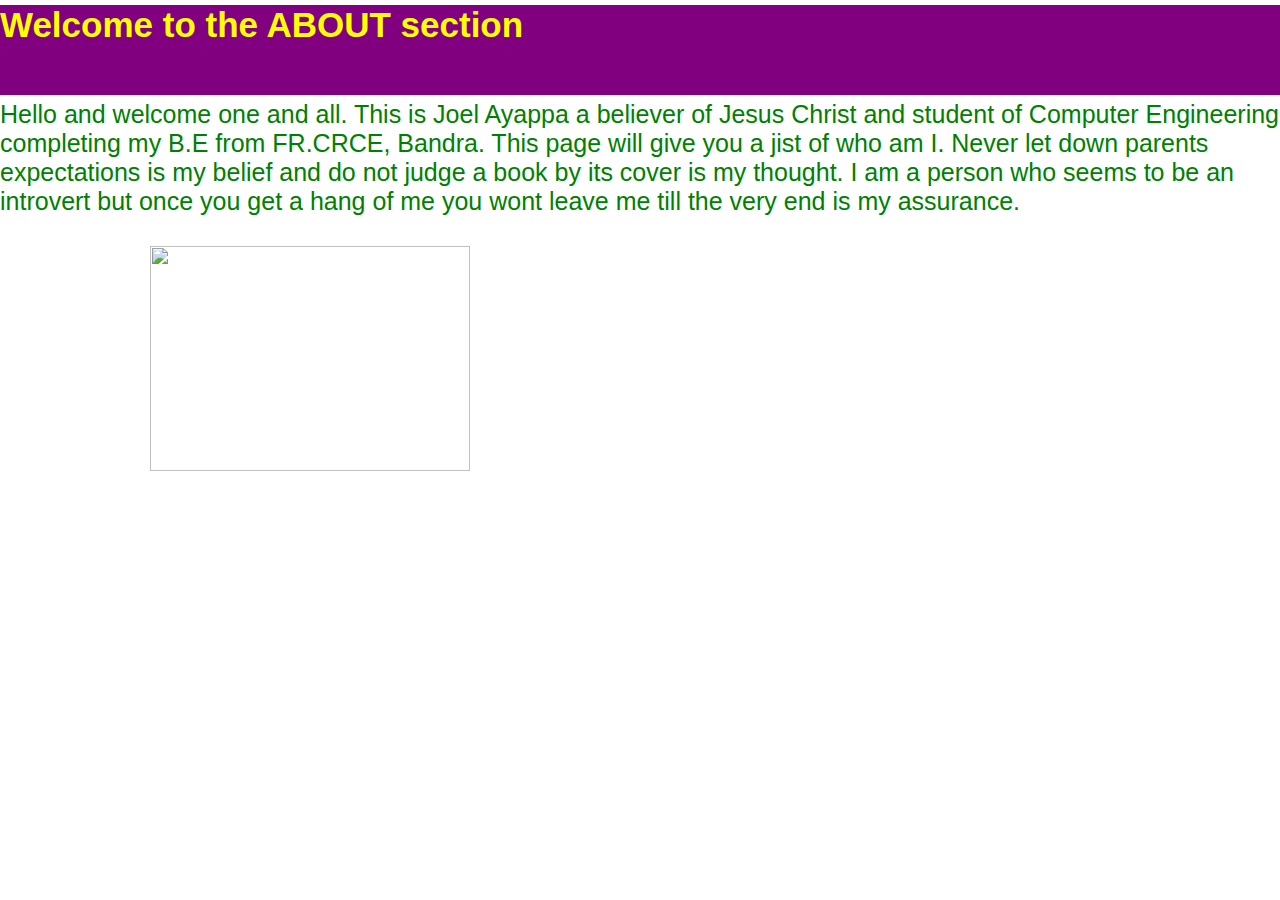
==== About.html @ 874a348e "Update About.html" ====
<html>
<head>
 <h1 class="pop">Welcome to the ABOUT section </h1>
<title>About</title>
<link rel="stylesheet" href="DZYN.css">
</head>
<body>
<p class="a">
Hello and welcome one and all. This is Joel Ayappa a believer of Jesus Christ and student of Computer Engineering completing
 my B.E from FR.CRCE, Bandra.
This page will give you a jist of who am I. Never let down parents expectations is my belief and do not judge a book by its
cover is my thought. I am a person who seems to be an introvert but once you get a hang of me you wont leave me till the very
end is my assurance.
</p>
<img class="pic" src="All_me.JPG">
</body>
</html>
---- DZYN.css ----
*{
margin: 0;
padding: 0;
font-family: sans-serif;
}
.header{
	width:100%;
	height:10%;
	background-color:green;
}
.fill{
	width:100%;
	height:100%;
	background:black;
}

.menu ul{
	display: inline-flex;
	margin: 50px;
	font-size:25px;
	position: relative;
	left: 400px;
}
.menu ul li{
	list-style:none;
	margin: 0 20px;
	color: yellow;
	cursor:pointer;
}
.hit{
	width:60%;
    height:60%;
	position: relative;
	left: 300px;
}
.pop{
	width: 100%;
	height: 10%;
	background-color:purple;
	color:yellow;
	position: relative;
	top:5px;
	font-size:35px; 
}
.a{
	position: relative;
	top: 10px;
	font-size:25px;
	color:green;
}
.pic{
	width;60%;
	height:50%;
	position: relative;
	left: 150px;
	top: 40px;
}
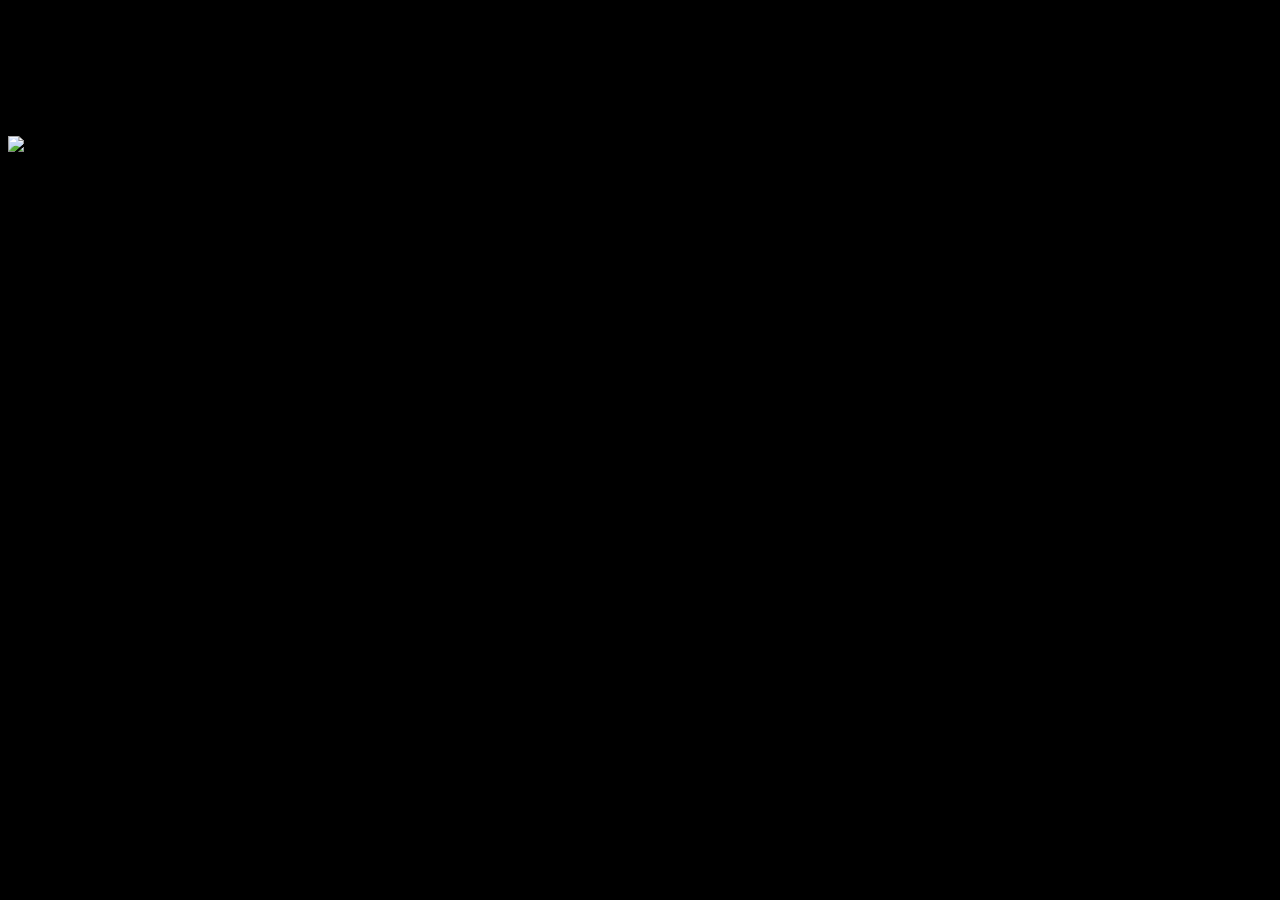
==== commit a13f7ec2: "Add files via upload" ====
--- a/About.html
+++ b/About.html
@@ -4,7 +4,7 @@
 <title>About</title>
 <link rel="stylesheet" href="DZYN.css">
 </head>
-<body>
+<body bgcolor="black">
 <p class="a">
 Hello and welcome one and all. This is Joel Ayappa a believer of Jesus Christ and student of Computer Engineering completing
  my B.E from FR.CRCE, Bandra.
@@ -12,6 +12,8 @@
 cover is my thought. I am a person who seems to be an introvert but once you get a hang of me you wont leave me till the very
 end is my assurance.
 </p>
-<img class="pic" src="All_me.JPG">
+
+<img class="pic" src="img/All_me.jpg"/>
+
 </body>
 </html>
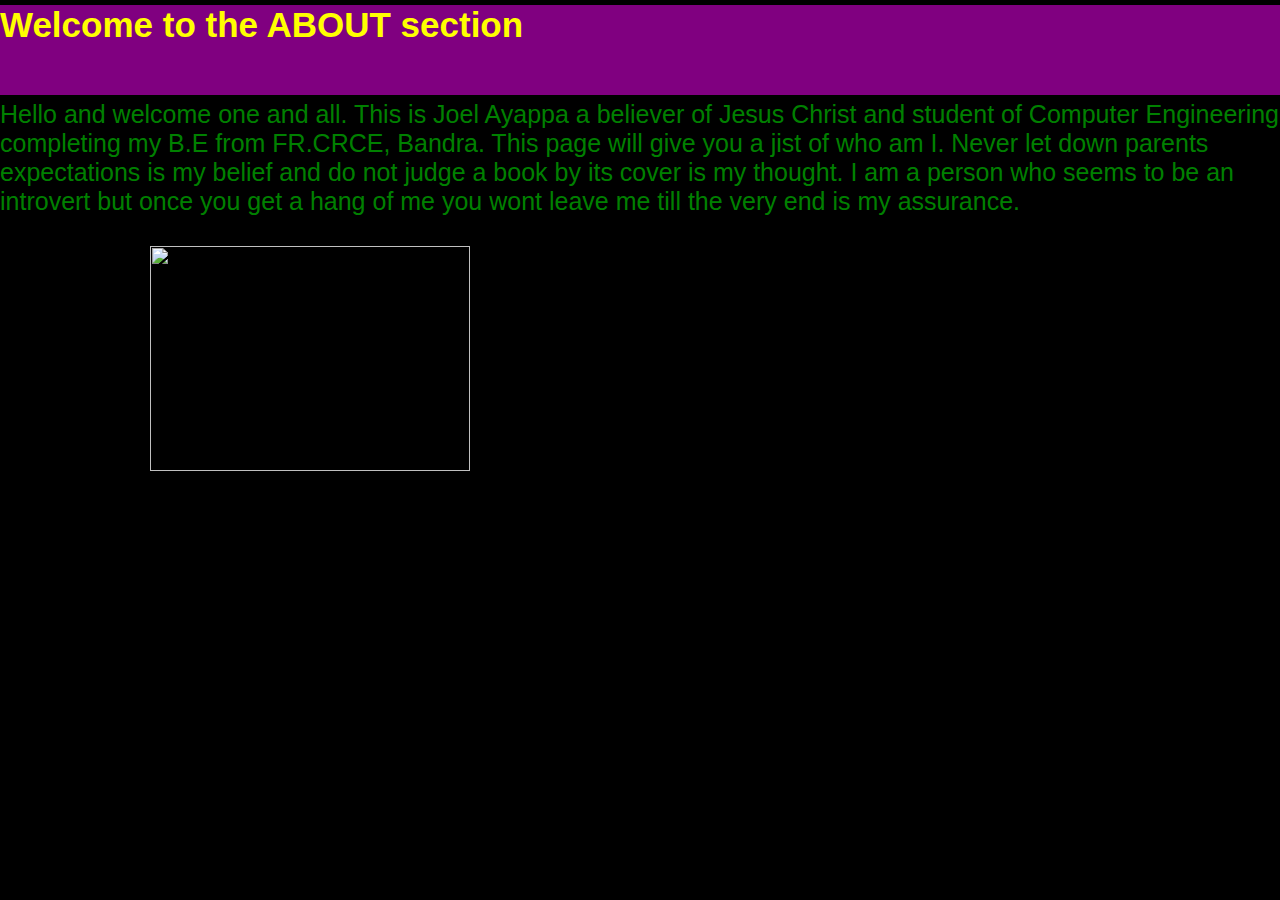
==== commit 59c1ff93: "Update About.html" ====
--- a/About.html
+++ b/About.html
@@ -13,7 +13,7 @@
 end is my assurance.
 </p>
 
-<img class="pic" src="img/All_me.jpg"/>
+<img class="pic" src="img/All_me.jpg">
 
 </body>
 </html>
--- a/DZYN.css
+++ b/DZYN.css
@@ -0,0 +1,119 @@
+*{
+margin: 0;
+padding: 0;
+font-family: sans-serif;
+}
+.header{
+	width:100%;
+	height:10%;
+	background-color:green;
+}
+.fill{
+	width:100%;
+	height:100%;
+	background:black;
+}
+
+.menu ul{
+	display: inline-flex;
+	margin: 50px;
+	font-size:25px;
+	position: relative;
+	left: 400px;
+}
+.menu ul li{
+	list-style:none;
+	margin: 0 20px;
+	color: yellow;
+	cursor:pointer;
+}
+.hit{
+	width:60%;
+    height:60%;
+	position: relative;
+	left: 300px;
+}
+.pop{
+	width: 100%;
+	height: 10%;
+	background-color:purple;
+	color:yellow;
+	position: relative;
+	top:5px;
+	font-size:35px; 
+}
+.a{
+	position: relative;
+	top: 10px;
+	font-size:25px;
+	color:green;
+}
+.pic{
+	width;60%;
+	height:50%;
+	position: relative;
+	left: 150px;
+	top: 40px;
+}
+.bob{
+	background:pink;
+	height:10%;
+	color: black;
+}
+.h{
+	color: orange;
+	font-size:30px;
+	position: relative;
+	top: 5px;
+}
+.cc{
+	background: black;
+}
+.i{
+	width:30%;
+	position: relative;
+	left: 400px;
+	top: 50px;
+}
+.top{
+	background: red;
+	font-size:40px;
+}
+.lop{
+	color: blue
+}
+.t{
+	color:yellow;
+	position: relative;
+	left: 30px;
+	font-size: 30px;
+	top:10px;
+}
+.n{
+	color: green;
+	font-size:35px;
+	position: relative;
+	top:5px;
+}
+.x{
+	width:25%;
+	height: 50%;
+	margin:1px auto;
+	display: block;
+	position: relative;
+	left: 180px;
+	bottom: 220px;
+}
+.pot{
+	height: 100%;
+	width:13%;
+	background: orange;
+}
+.o{
+	position: relative;
+	left: 300px;
+	bottom: 600px;
+	color: green;
+	font-size: 50px;
+}
+	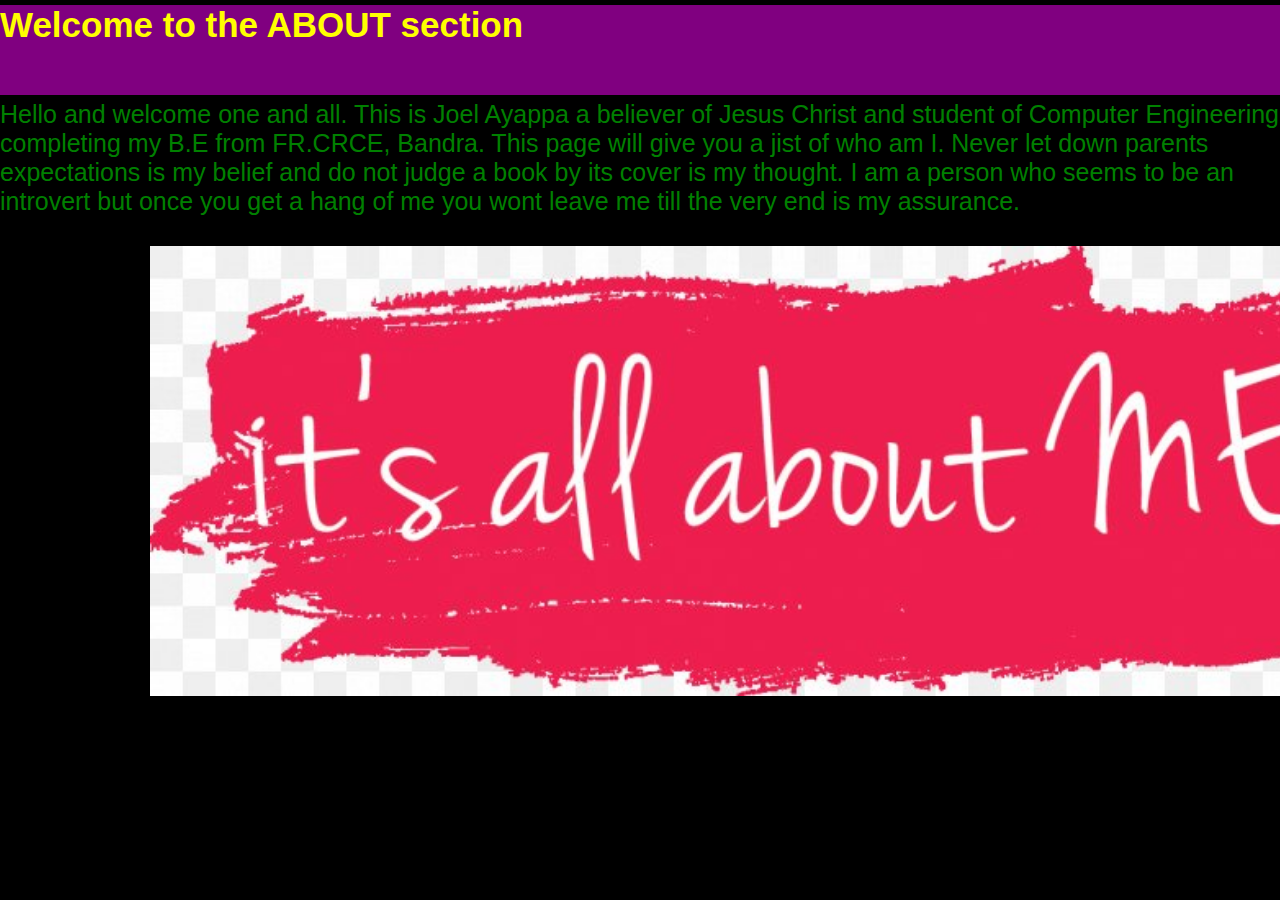
==== commit 202df6fb: "Update About.html" ====
--- a/About.html
+++ b/About.html
@@ -13,7 +13,7 @@
 end is my assurance.
 </p>
 
-<img class="pic" src="img/All_me.jpg">
+<img class="pic" src="All_me.jpg">
 
 </body>
 </html>
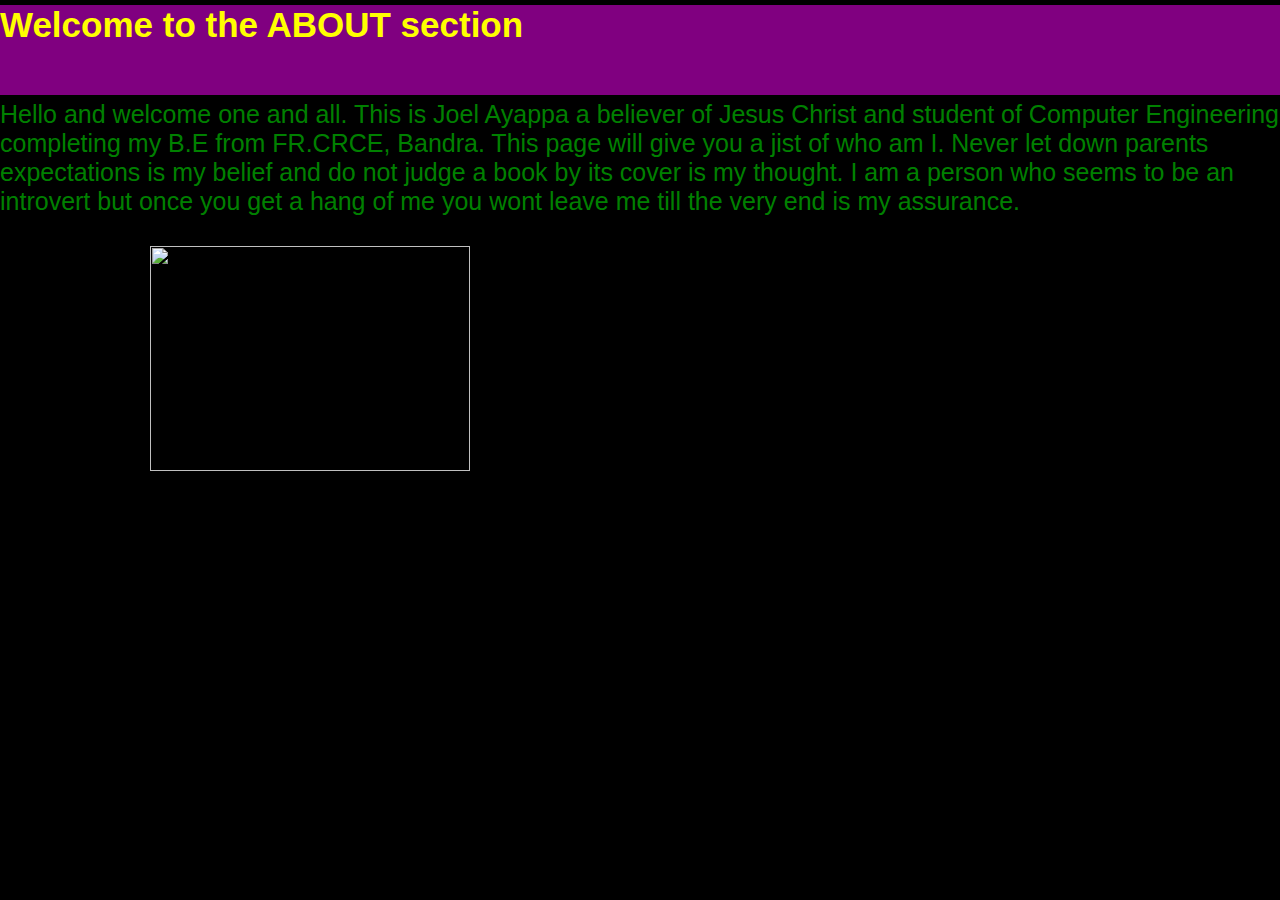
==== commit d310a78b: "Add files via upload" ====
--- a/About.html
+++ b/About.html
@@ -6,14 +6,10 @@
 </head>
 <body bgcolor="black">
 <p class="a">
-Hello and welcome one and all. This is Joel Ayappa a believer of Jesus Christ and student of Computer Engineering completing
- my B.E from FR.CRCE, Bandra.
-This page will give you a jist of who am I. Never let down parents expectations is my belief and do not judge a book by its
-cover is my thought. I am a person who seems to be an introvert but once you get a hang of me you wont leave me till the very
-end is my assurance.
-</p>
+Hello and welcome one and all. This is Joel Ayappa a believer of Jesus Christ and student of Computer Engineering completing  my B.E from FR.CRCE, Bandra. This page will give you a jist of who am I. Never let down parents expectations is my belief and do not judge a book by its cover is my thought. I am a person who seems to be an introvert but once you get a hang of me you wont leave me till the very end is my assurance.
+ </p>
 
-<img class="pic" src="All_me.jpg">
+<img class="pic" src="img/All_me.jpg">
 
 </body>
 </html>
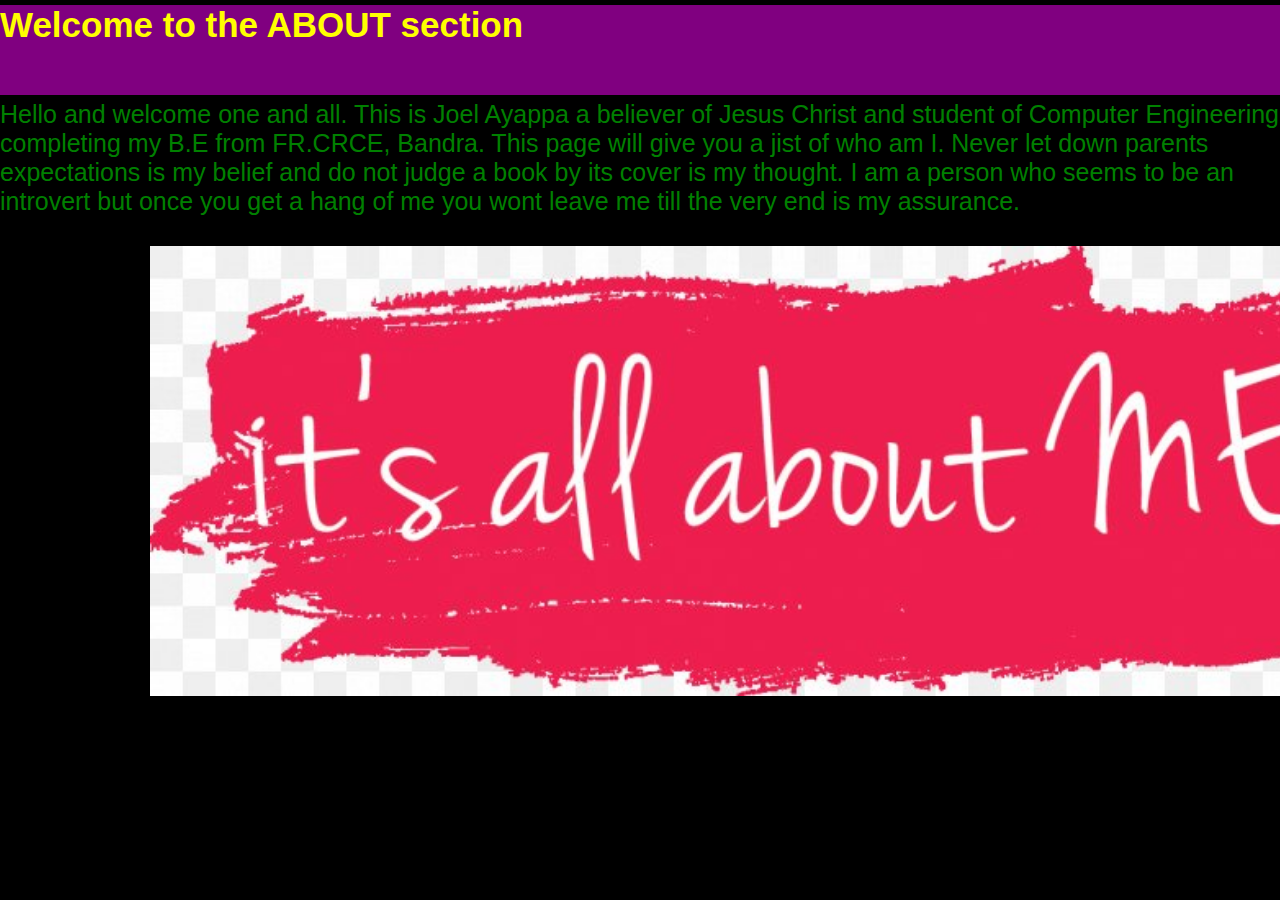
==== commit 8b4d0c00: "Update About.html" ====
--- a/About.html
+++ b/About.html
@@ -9,7 +9,7 @@
 Hello and welcome one and all. This is Joel Ayappa a believer of Jesus Christ and student of Computer Engineering completing  my B.E from FR.CRCE, Bandra. This page will give you a jist of who am I. Never let down parents expectations is my belief and do not judge a book by its cover is my thought. I am a person who seems to be an introvert but once you get a hang of me you wont leave me till the very end is my assurance.
  </p>
 
-<img class="pic" src="img/All_me.jpg">
+<img class="pic" src="All_me.jpg">
 
 </body>
 </html>
